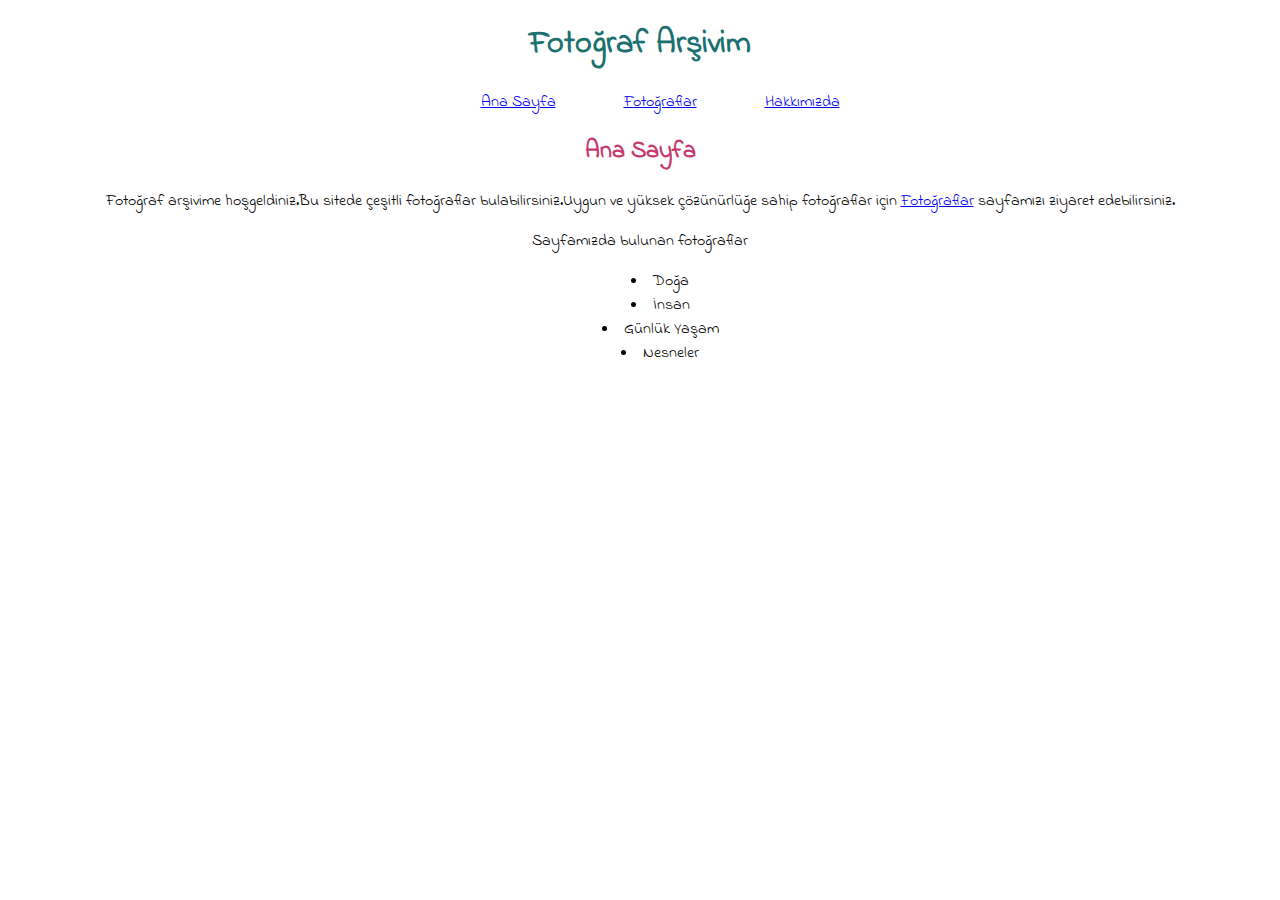
==== Fotoğraf Arşivim/index.html @ 9e0413d5 "fotoğraf arşivim" ====
<!DOCTYPE html>
<html lang="true">

<head>
    <meta charset="UTF-8">
    <meta http-equiv="X-UA-Compatible" content="IE=edge">
    <meta name="viewport" content="width=device-width, initial-scale=1.0">
    <title>Fotoğraf Arşivim</title>
    <link rel="preconnect" href="https://fonts.googleapis.com">
    <link rel="preconnect" href="https://fonts.gstatic.com" crossorigin>
    <link href="https://fonts.googleapis.com/css2?family=Indie+Flower&display=swap" rel="stylesheet">
    <link rel="stylesheet" href="style.css">
</head>

<body>

    <header>
        <h1 class="header">Fotoğraf Arşivim</h1>

        <nav>
            <ol>
                <li><a href="index.html">Ana Sayfa</a></li>
                <li><a href="images.html">Fotoğraflar</a></li>
                <li><a href="about.html">Hakkımızda</a></li>
            </ol>
        </nav>

        <aricle>
            <h2 class="h2"> Ana Sayfa </h2>
            <p style="text-align:center">Fotoğraf arşivime hoşgeldiniz.Bu sitede çeşitli fotoğraflar
                bulabilirsiniz.Uygun ve yüksek çözünürlüğe sahip fotoğraflar için <a href="images.html">Fotoğraflar</a> sayfamızı ziyaret edebilirsiniz. </p>
        </aricle>

        <article>
            <p>Sayfamızda bulunan fotoğraflar</p>
            <ul>
                <li>Doğa</li>
                <li>İnsan</li>
                <li>Günlük Yaşam</li>
                <li>Nesneler</li>
            </ul>
        </article>
    </header>

</body>

</html>
---- Fotoğraf Arşivim/style.css ----
body{
    font-family: 'Indie Flower', cursive;}

.header {
    color:rgb(27, 112, 112);
    text-align: center;
}

ol {
    text-align: center;
    list-style: none;
    
  }

  ol li {
      display: inline;
      padding: 2em 2em;
  }

  .h2 {
      text-align: center;
      color: rgb(197, 59, 112);
  }

  article p {
      text-align: center;
  }

  article ul li {
      text-align: center;
      list-style-position: inside;
  }

  .images {
      text-align: center;
  }
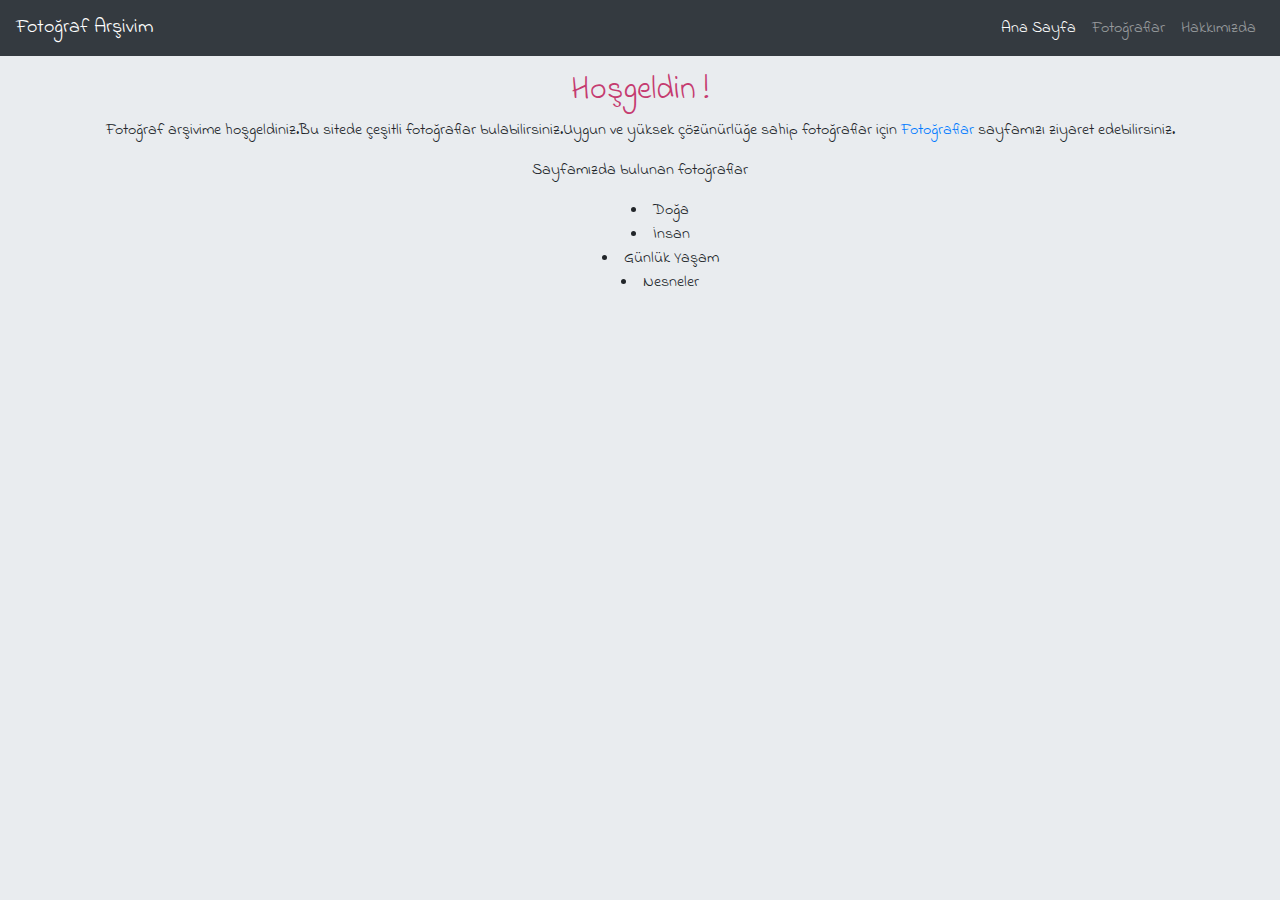
==== commit 0d49500d: "fotoğraf arşivim" ====
--- a/Fotoğraf Arşivim/index.html
+++ b/Fotoğraf Arşivim/index.html
@@ -5,6 +5,11 @@
     <meta charset="UTF-8">
     <meta http-equiv="X-UA-Compatible" content="IE=edge">
     <meta name="viewport" content="width=device-width, initial-scale=1.0">
+    <meta charset="utf-8">
+    <meta name="viewport" content="width=device-width, initial-scale=1, shrink-to-fit=no">
+    <link rel="stylesheet" href="https://maxcdn.bootstrapcdn.com/bootstrap/4.0.0/css/bootstrap.min.css"
+        integrity="sha384-Gn5384xqQ1aoWXA+058RXPxPg6fy4IWvTNh0E263XmFcJlSAwiGgFAW/dAiS6JXm" crossorigin="anonymous">
+
     <title>Fotoğraf Arşivim</title>
     <link rel="preconnect" href="https://fonts.googleapis.com">
     <link rel="preconnect" href="https://fonts.gstatic.com" crossorigin>
@@ -15,6 +20,35 @@
 <body>
 
     <header>
+
+
+
+        <nav class="navbar navbar-expand-lg navbar-dark bg-dark ">
+            <a class="navbar-brand " href="index.html">Fotoğraf Arşivim</a>
+            <button class="navbar-toggler " type="button" data-toggle="collapse" data-target="#navbarNav" aria-controls="navbarNav" aria-expanded="false" aria-label="Toggle navigation">
+              <span class="navbar-toggler-icon "></span>
+            </button>
+            <div class="collapse navbar-collapse " id="navbarNav">
+              <ul class="navbar-nav ml-auto">
+                <li class="nav-item active">
+                  <a class="nav-link" href="index.html">Ana Sayfa <span class="sr-only">(current)</span></a>
+                </li>
+                <li class="nav-item">
+                  <a class="nav-link" href="images.html">Fotoğraflar</a>
+                </li>
+                <li class="nav-item">
+                  <a class="nav-link" href="about.html">Hakkımızda</a>
+                </li>
+             
+              </ul>
+            </div>
+          </nav>
+
+
+
+
+
+<!-- 
         <h1 class="header">Fotoğraf Arşivim</h1>
 
         <nav>
@@ -23,12 +57,13 @@
                 <li><a href="images.html">Fotoğraflar</a></li>
                 <li><a href="about.html">Hakkımızda</a></li>
             </ol>
-        </nav>
+        </nav> -->
 
         <aricle>
-            <h2 class="h2"> Ana Sayfa </h2>
+            <h2 class="h2 mt-3"> Hoşgeldin !</h2>
             <p style="text-align:center">Fotoğraf arşivime hoşgeldiniz.Bu sitede çeşitli fotoğraflar
-                bulabilirsiniz.Uygun ve yüksek çözünürlüğe sahip fotoğraflar için <a href="images.html">Fotoğraflar</a> sayfamızı ziyaret edebilirsiniz. </p>
+                bulabilirsiniz.Uygun ve yüksek çözünürlüğe sahip fotoğraflar için <a href="images.html">Fotoğraflar</a>
+                sayfamızı ziyaret edebilirsiniz. </p>
         </aricle>
 
         <article>
@@ -42,6 +77,19 @@
         </article>
     </header>
 
+
+    <!-- Optional JavaScript -->
+    <!-- jQuery first, then Popper.js, then Bootstrap JS -->
+    <script src="https://code.jquery.com/jquery-3.2.1.slim.min.js"
+        integrity="sha384-KJ3o2DKtIkvYIK3UENzmM7KCkRr/rE9/Qpg6aAZGJwFDMVNA/GpGFF93hXpG5KkN"
+        crossorigin="anonymous"></script>
+    <script src="https://cdnjs.cloudflare.com/ajax/libs/popper.js/1.12.9/umd/popper.min.js"
+        integrity="sha384-ApNbgh9B+Y1QKtv3Rn7W3mgPxhU9K/ScQsAP7hUibX39j7fakFPskvXusvfa0b4Q"
+        crossorigin="anonymous"></script>
+    <script src="https://maxcdn.bootstrapcdn.com/bootstrap/4.0.0/js/bootstrap.min.js"
+        integrity="sha384-JZR6Spejh4U02d8jOt6vLEHfe/JQGiRRSQQxSfFWpi1MquVdAyjUar5+76PVCmYl"
+        crossorigin="anonymous"></script>
+
 </body>
 
 </html>--- a/Fotoğraf Arşivim/style.css
+++ b/Fotoğraf Arşivim/style.css
@@ -1,5 +1,6 @@
 body{
-    font-family: 'Indie Flower', cursive;}
+    font-family: 'Indie Flower', cursive;
+background: #E9ECEF;}
 
 .header {
     color:rgb(27, 112, 112);
